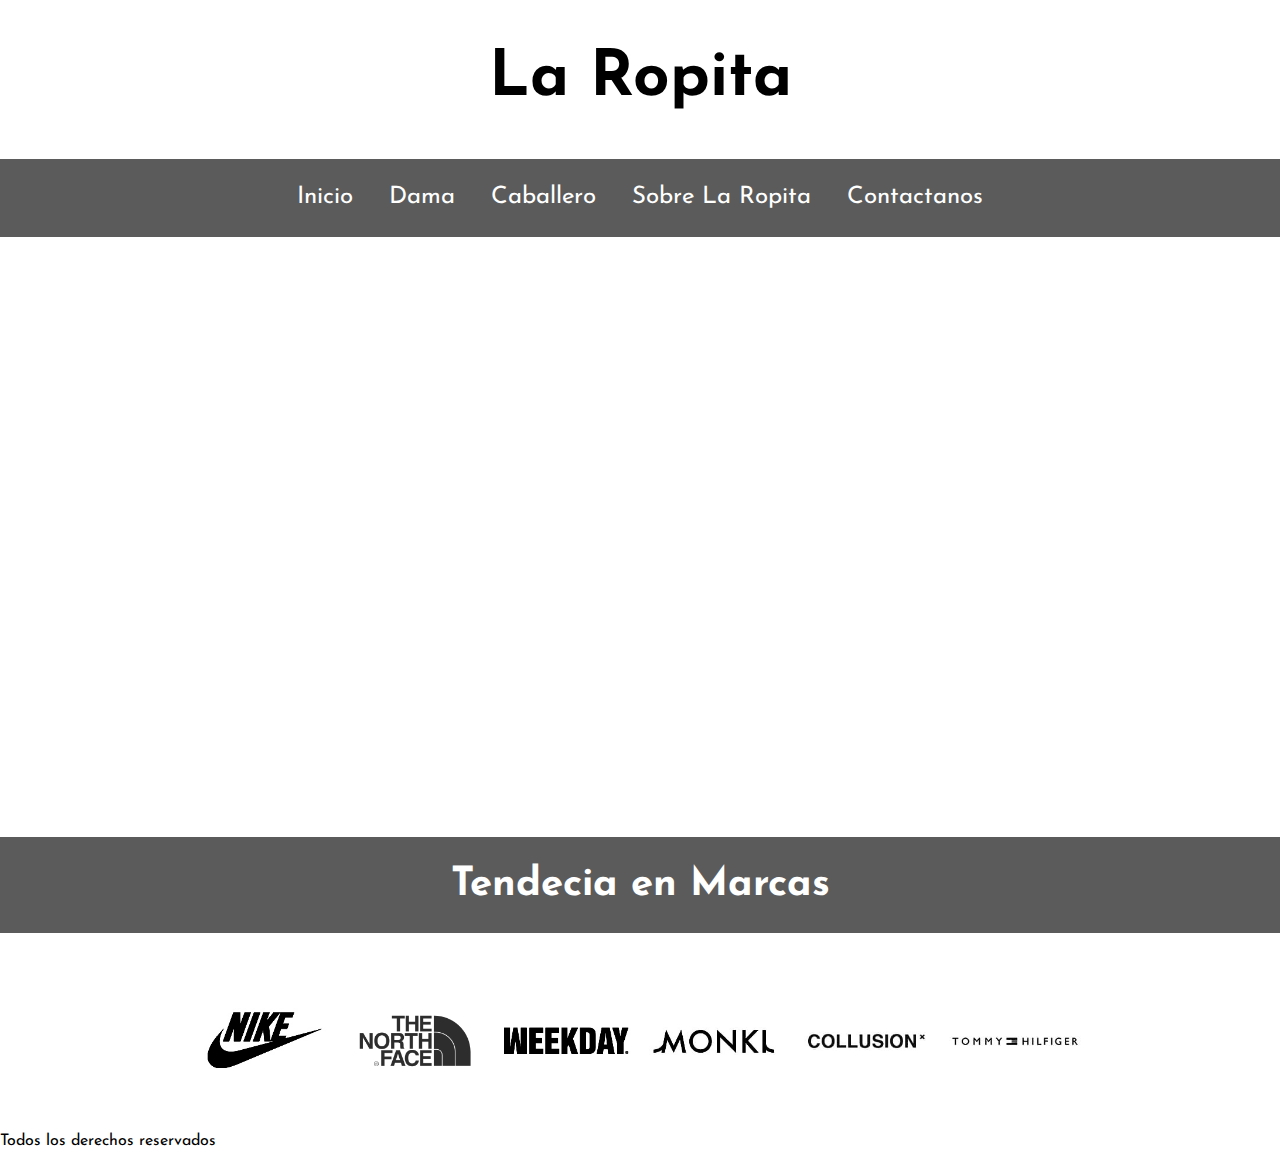
==== index.html @ eb28e56c "Add files via upload" ====
<!DOCTYPE html>
<html lang="es">

<head>
    <meta charset="UTF-8">
    <meta http-equiv="X-UA-Compatible" content="IE=edge">
    <meta name="viewport" content="width=device-width, initial-scale=1.0">
    <link rel="stylesheet" href="style.css">
    <link rel="stylesheet" href="normalize.css">
    <link rel="preconnect" href="https://fonts.googleapis.com">
    <link rel="preconnect" href="https://fonts.gstatic.com" crossorigin>
    <link href="https://fonts.googleapis.com/css2?family=Fruktur&family=Josefin+Sans&display=swap" rel="stylesheet">
    <title>La Ropita | Principal</title>
</head>

<body>
    <div class="div__logo">
        <h1 class="h1__logo">La Ropita</h1>
    </div>
    <header>
        <nav class="main_menu">
            <a class="bt__black" href="index.html">Inicio</a>
            <a class="bt__gray" href="#">Dama</a>
            <a class="bt__black" href="#">Caballero</a>
            <a href="#">Sobre La Ropita</a>
            <a class="bt__black" href="#">Contactanos</a>
        </nav>
    </header>
    <section class="banner">
        <h2 class="banner__h2">Toda la tienda con un 50% de descuento</h2>
    </section>
    <div class="galeria"></div>
    <div class="galeria"></div>
    <div class="galeria"></div>
    <section>
        <h2 class="tendencias">Tendecia en Marcas</h2>
    </section>
    <section class="sec__trending">
        <img src="nike.png" alt="Logo nike" title="nike" />
        <img src="north-face.png" alt="Logo North Face" title="North Face" />
        <img src="weekday.png" alt="Logo weekday" title="Weekday" />
        <img src="Monki.jpg" alt="Logo Monki" title="Monki" />
        <img src="Collusion.jpg" alt="Logo Collusion" title="Collusion" />
        <img src="tommy-hilfiger-hp-logos-256x256.jpg" alt="Logo Tommy" title="Tommy" />
    </section>
    <footer>
        <p>Todos los derechos reservados</p>
    </footer>
</body>

</html>
---- style.css ----
:root {
    --principal_color: #5b5b5b;
    --galeria: #e3e3e3
}

* {
    box-sizing: border-box;
    font-family: 'Fruktur', cursive;
    font-family: 'Josefin Sans', sans-serif;
    font-size: 16px;
}

.main_menu {
    background-color:var(--principal_color);
    display: flex;
    flex-direction:row;
    justify-content: center;
    
}

.div__logo {
    text-align: center;
    font-size: 2rem;
}

a {
    padding: 25px 10px 25px 10px;
    margin-left: 8px;
    margin-right: 8px;
    color: white;
    text-decoration: none;
    font-size: 1.5rem;
}

.main_menu a:hover {
    background-color: black;
    padding: 0.5rem;
    align-items: center;
    padding: 25px 10px 25px 10px;
}

.banner {
    position: relative;
    align-items: center;
    background-repeat: no-repeat;
    background-position: center;
    height: 600px;
    background-image: url(https://images.unsplash.com/photo-1483985988355-763728e1935b?ixlib=rb-1.2.1&ixid=MnwxMjA3fDB8MHxwaG90by1wYWdlfHx8fGVufDB8fHx8&auto=format&fit=crop&w=1470&q=80);
}

.banner__h2 {
    position: absolute;
    margin: 0;
    width: 400px;
    font-size: 3rem;
    border: 5px solid white;
    padding: 20px;
    color: white;
    top: 100px;
    left: 40%;
}


.tendencias {
    text-align: center;
    font-size: 2.5rem;
    margin-top: 0;
    background-color: var(--principal_color);
    padding: 25px 0 25px 0;
    color: white;
}

.sec__trending {
    display: flex;
    flex-direction: row;
    justify-content: center;
    height: 150px;
  }
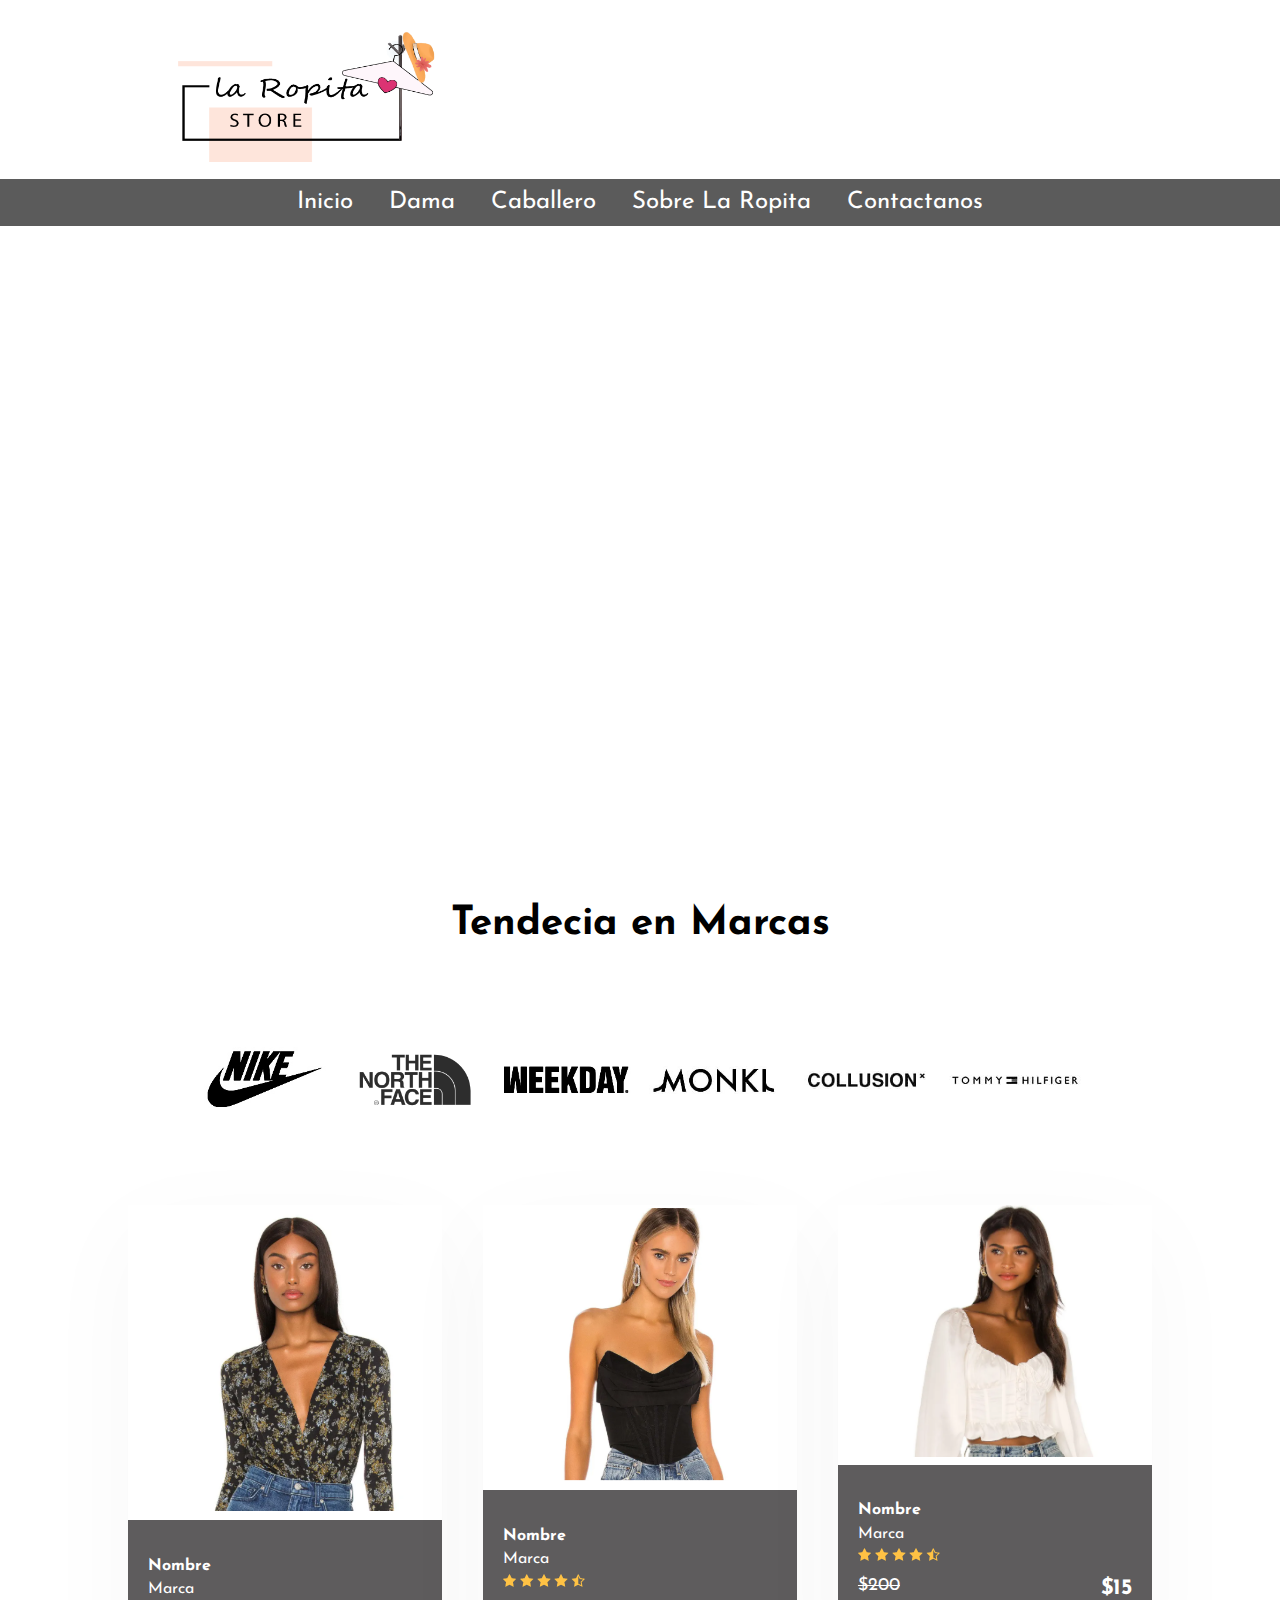
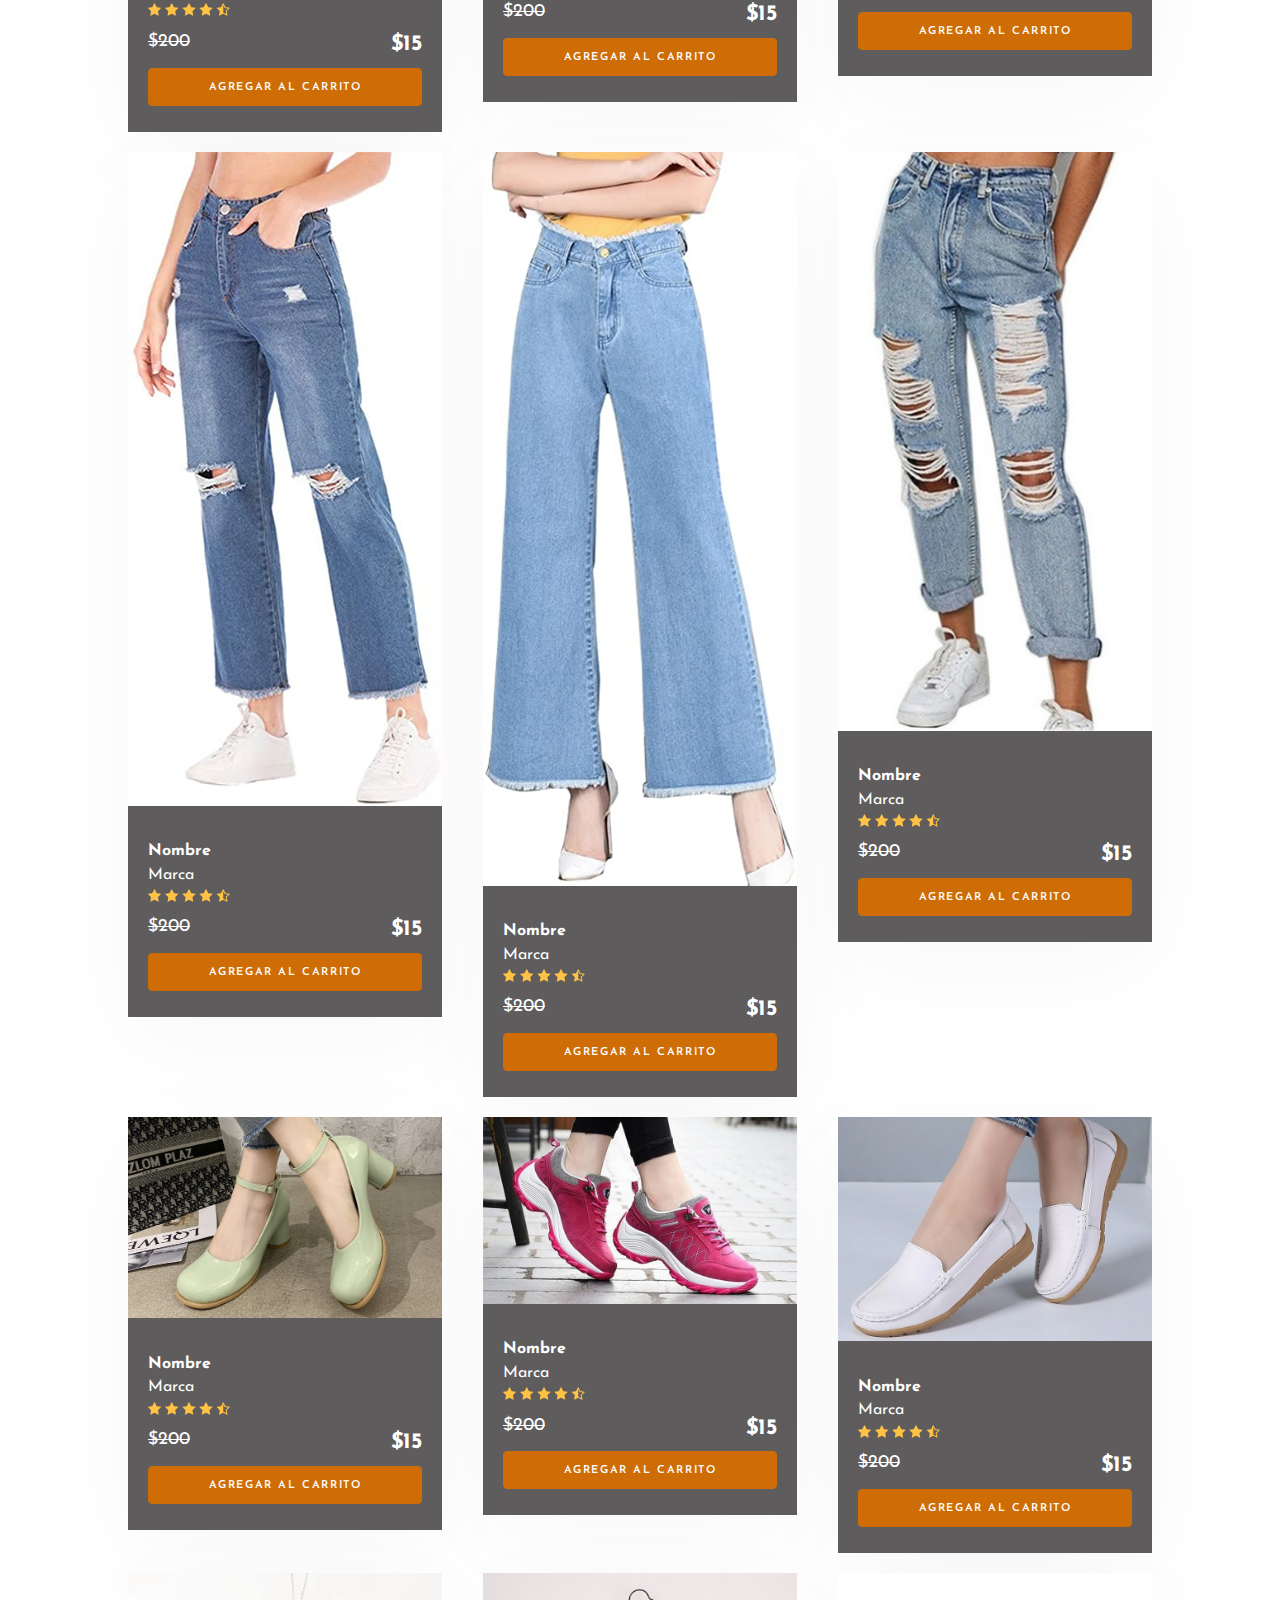
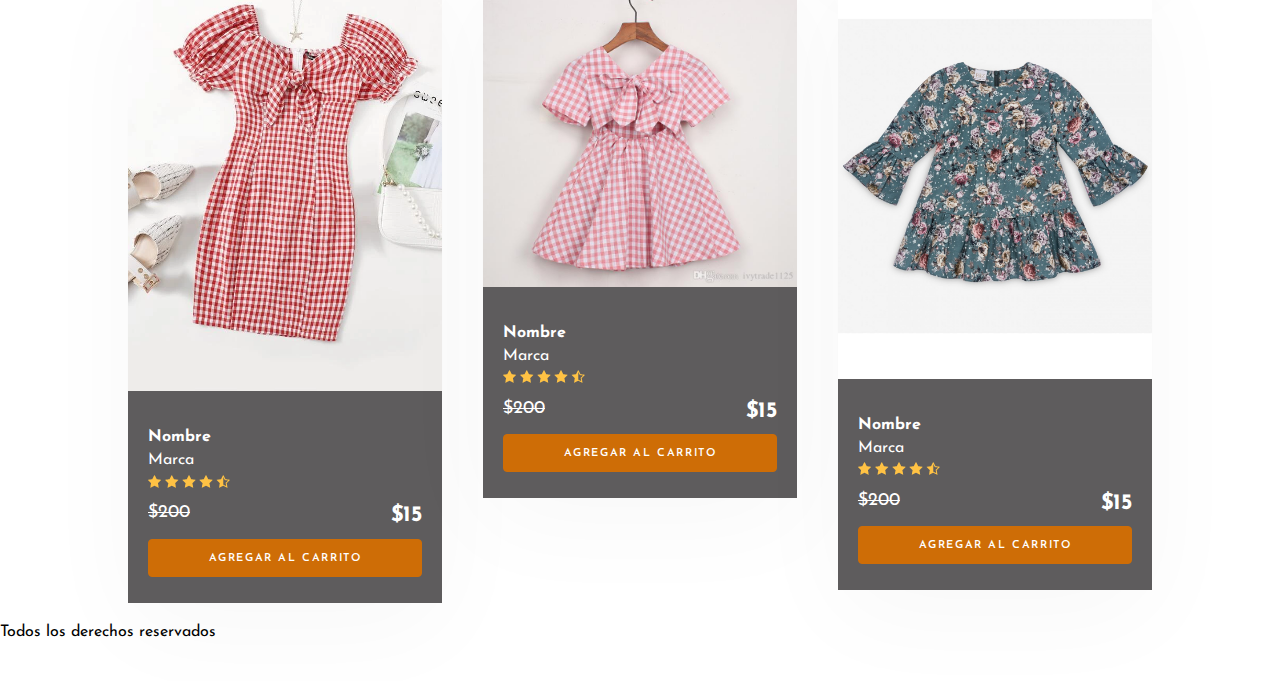
==== commit 05f4250e: "Add files via upload" ====
--- a/index.html
+++ b/index.html
@@ -1,51 +1,264 @@
 <!DOCTYPE html>
 <html lang="es">
-
-<head>
-    <meta charset="UTF-8">
-    <meta http-equiv="X-UA-Compatible" content="IE=edge">
-    <meta name="viewport" content="width=device-width, initial-scale=1.0">
-    <link rel="stylesheet" href="style.css">
-    <link rel="stylesheet" href="normalize.css">
-    <link rel="preconnect" href="https://fonts.googleapis.com">
-    <link rel="preconnect" href="https://fonts.gstatic.com" crossorigin>
-    <link href="https://fonts.googleapis.com/css2?family=Fruktur&family=Josefin+Sans&display=swap" rel="stylesheet">
+  <head>
+    <meta charset="UTF-8" />
+    <meta http-equiv="X-UA-Compatible" content="IE=edge" />
+    <meta name="viewport" content="width=device-width, initial-scale=1.0" />
+    <link rel="stylesheet" href="style.css" />
+    <link rel="stylesheet" href="normalize.css" />
+    <link rel="preconnect" href="https://fonts.googleapis.com" />
+    <link rel="preconnect" href="https://fonts.gstatic.com" crossorigin />
+    <link
+      href="https://fonts.googleapis.com/css2?family=Fruktur&family=Josefin+Sans&display=swap"
+      rel="stylesheet"
+    />
     <title>La Ropita | Principal</title>
-</head>
-
-<body>
-    <div class="div__logo">
-        <h1 class="h1__logo">La Ropita</h1>
-    </div>
-    <header>
+  </head>
+
+  <body>
+        <div class="img"><a href="index.html"><img  src="img/tienda.png" alt=""></a></div>
         <nav class="main_menu">
-            <a class="bt__black" href="index.html">Inicio</a>
-            <a class="bt__gray" href="#">Dama</a>
-            <a class="bt__black" href="#">Caballero</a>
-            <a href="#">Sobre La Ropita</a>
-            <a class="bt__black" href="#">Contactanos</a>
-        </nav>
-    </header>
+          
+          <a class="bt__black" href="index.html">Inicio</a>
+          <a class="bt__gray" href="#">Dama</a>
+          <a class="bt__black" href="#">Caballero</a>
+          <a href="#">Sobre La Ropita</a>
+          <a class="bt__black" href="#">Contactanos</a>
+      </nav>
+      
+</header>
     <section class="banner">
-        <h2 class="banner__h2">Toda la tienda con un 50% de descuento</h2>
+      <h2 class="banner__h2">Toda la tienda con un 50% de descuento</h2>
+      
     </section>
-    <div class="galeria"></div>
-    <div class="galeria"></div>
-    <div class="galeria"></div>
     <section>
-        <h2 class="tendencias">Tendecia en Marcas</h2>
+      <h2 class="tendencias">Tendecia en Marcas</h2>
     </section>
     <section class="sec__trending">
-        <img src="nike.png" alt="Logo nike" title="nike" />
-        <img src="north-face.png" alt="Logo North Face" title="North Face" />
-        <img src="weekday.png" alt="Logo weekday" title="Weekday" />
-        <img src="Monki.jpg" alt="Logo Monki" title="Monki" />
-        <img src="Collusion.jpg" alt="Logo Collusion" title="Collusion" />
-        <img src="tommy-hilfiger-hp-logos-256x256.jpg" alt="Logo Tommy" title="Tommy" />
+      <img src="nike.png" alt="Logo nike" title="nike" />
+      <img src="north-face.png" alt="Logo North Face" title="North Face" />
+      <img src="weekday.png" alt="Logo weekday" title="Weekday" />
+      <img src="Monki.jpg" alt="Logo Monki" title="Monki" />
+      <img src="Collusion.jpg" alt="Logo Collusion" title="Collusion" />
+      <img
+        src="tommy-hilfiger-hp-logos-256x256.jpg"
+        alt="Logo Tommy"
+        title="Tommy"
+      />
     </section>
+    <div id="lista-cafe" class="container">
+      <div class="row">
+        <div class="four columns">
+          <div class="card">
+            <img src="img/img1.png" class="u-full-width" />
+            <div class="info-card">
+              <h4>Nombre</h4>
+              <p>Marca</p>
+              <img src="img/estrellas.png" />
+              <p class="precio">$200 <span class="u-pull-right">$15</span></p>
+              <a
+                href="#"
+                class="u-full-width button-primary button input agregar-carrito"
+                >Agregar Al Carrito</a
+              >
+            </div>
+          </div>
+        </div>
+        <div class="four columns">
+          <div class="card">
+            <img src="img/img2.png" class="u-full-width" />
+            <div class="info-card">
+              <h4>Nombre</h4>
+              <p>Marca</p>
+              <img src="img/estrellas.png" />
+              <p class="precio">$200 <span class="u-pull-right">$15</span></p>
+              <a
+                href="#"
+                class="u-full-width button-primary button input agregar-carrito"
+                >Agregar Al Carrito</a
+              >
+            </div>
+          </div>
+        </div>
+        <div class="four columns">
+          <div class="card">
+            <img src="img/img3.png" class="u-full-width" />
+            <div class="info-card">
+              <h4>Nombre</h4>
+              <p>Marca</p>
+              <img src="img/estrellas.png" />
+              <p class="precio">$200 <span class="u-pull-right">$15</span></p>
+              <a
+                href="#"
+                class="u-full-width button-primary button input agregar-carrito"
+                >Agregar Al Carrito</a
+              >
+            </div>
+          </div>
+        </div>
+      </div>
+      <!--.row-->
+
+      <div class="row">
+        <div class="four columns">
+          <div class="card">
+            <img src="img/img4.jpg" class="u-full-width" />
+            <div class="info-card">
+              <h4>Nombre</h4>
+              <p>Marca</p>
+              <img src="img/estrellas.png" />
+              <p class="precio">$200 <span class="u-pull-right">$15</span></p>
+              <a
+                href="#"
+                class="u-full-width button-primary button input agregar-carrito"
+                >Agregar Al Carrito</a
+              >
+            </div>
+          </div>
+        </div>
+        <div class="four columns">
+          <div class="card">
+            <img src="img/img5.jpg" class="u-full-width" />
+            <div class="info-card">
+              <h4>Nombre</h4>
+              <p>Marca</p>
+              <img src="img/estrellas.png" />
+              <p class="precio">$200 <span class="u-pull-right">$15</span></p>
+              <a
+                href="#"
+                class="u-full-width button-primary button input agregar-carrito"
+                >Agregar Al Carrito</a
+              >
+            </div>
+          </div>
+        </div>
+        <div class="four columns">
+          <div class="card">
+            <img src="img/img6.jpg" class="u-full-width" />
+            <div class="info-card">
+              <h4>Nombre</h4>
+              <p>Marca</p>
+              <img src="img/estrellas.png" />
+              <p class="precio">$200 <span class="u-pull-right">$15</span></p>
+              <a
+                href="#"
+                class="u-full-width button-primary button input agregar-carrito"
+                >Agregar Al Carrito</a
+              >
+            </div>
+          </div>
+        </div>
+      </div>
+      <!--.row-->
+
+      <div class="row">
+        <div class="four columns">
+          <div class="card">
+            <img src="img/img7.jpg" class="u-full-width" />
+            <div class="info-card">
+              <h4>Nombre</h4>
+              <p>Marca</p>
+              <img src="img/estrellas.png" />
+              <p class="precio">$200 <span class="u-pull-right">$15</span></p>
+              <a
+                href="#"
+                class="u-full-width button-primary button input agregar-carrito"
+                >Agregar Al Carrito</a
+              >
+            </div>
+          </div>
+        </div>
+        <div class="four columns">
+          <div class="card">
+            <img src="img/img8.jpg" class="u-full-width" />
+            <div class="info-card">
+              <h4>Nombre</h4>
+              <p>Marca</p>
+              <img src="img/estrellas.png" />
+              <p class="precio">$200 <span class="u-pull-right">$15</span></p>
+              <a
+                href="#"
+                class="u-full-width button-primary button input agregar-carrito"
+                >Agregar Al Carrito</a
+              >
+            </div>
+          </div>
+        </div>
+        <div class="four columns">
+          <div class="card">
+            <img src="img/img9.jpg" class="u-full-width" />
+            <div class="info-card">
+              <h4>Nombre</h4>
+              <p>Marca</p>
+              <img src="img/estrellas.png" />
+              <p class="precio">$200 <span class="u-pull-right">$15</span></p>
+              <a
+                href="#"
+                class="u-full-width button-primary button input agregar-carrito"
+                >Agregar Al Carrito</a
+              >
+            </div>
+          </div>
+        </div>
+      </div>
+      <!--.row-->
+
+      <div class="row">
+        <div class="four columns">
+          <div class="card">
+            <img src="img/img10.png" class="u-full-width" />
+            <div class="info-card">
+              <h4>Nombre</h4>
+              <p>Marca</p>
+              <img src="img/estrellas.png" />
+              <p class="precio">$200 <span class="u-pull-right">$15</span></p>
+              <a
+                href="#"
+                class="u-full-width button-primary button input agregar-carrito"
+                >Agregar Al Carrito</a
+              >
+            </div>
+          </div>
+        </div>
+        <div class="four columns">
+          <div class="card">
+            <img src="img/img11.jpg" class="u-full-width" />
+            <div class="info-card">
+              <h4>Nombre</h4>
+              <p>Marca</p>
+              <img src="img/estrellas.png" />
+              <p class="precio">$200 <span class="u-pull-right">$15</span></p>
+              <a
+                href="#"
+                class="u-full-width button-primary button input agregar-carrito"
+                >Agregar Al Carrito</a
+              >
+            </div>
+          </div>
+        </div>
+        <div class="four columns">
+          <div class="card">
+            <img src="img/img12.jpg" class="u-full-width" />
+            <div class="info-card">
+              <h4>Nombre</h4>
+              <p>Marca</p>
+              <img src="img/estrellas.png" />
+              <p class="precio">$200 <span class="u-pull-right">$15</span></p>
+              <a
+                href="#"
+                class="u-full-width button-primary button input agregar-carrito"
+                >Agregar Al Carrito</a
+              >
+            </div>
+          </div>
+        </div>
+      </div>
+      <!--.row-->
+    </div>
     <footer>
-        <p>Todos los derechos reservados</p>
+      <p>Todos los derechos reservados</p>
     </footer>
-</body>
-
-</html>+
+   
+  </body>
+</html>
--- a/style.css
+++ b/style.css
@@ -1,83 +1,533 @@
 :root {
-    --principal_color: #5b5b5b;
-    --galeria: #e3e3e3
+  --principal_color: #5b5b5b;
 }
 
 * {
-    box-sizing: border-box;
-    font-family: 'Fruktur', cursive;
-    font-family: 'Josefin Sans', sans-serif;
-    font-size: 16px;
+  box-sizing: border-box;
+  font-family: "Fruktur", cursive;
+  font-family: "Josefin Sans", sans-serif;
+  font-size: 16px;
+}
+
+.img {
+  padding-top: 20px;
+  margin-left: 150px;
+}
+.img img {
+  height: 150px;
+  width: 280px;
 }
 
 .main_menu {
-    background-color:var(--principal_color);
-    display: flex;
-    flex-direction:row;
-    justify-content: center;
-    
+  background-color: var(--principal_color);
+  display: flex;
+  flex-direction: row;
+  justify-content: center;
+  width: auto;
 }
 
 .div__logo {
-    text-align: center;
-    font-size: 2rem;
+  text-align: center;
+  font-size: 2rem;
 }
 
 a {
-    padding: 25px 10px 25px 10px;
-    margin-left: 8px;
-    margin-right: 8px;
-    color: white;
-    text-decoration: none;
-    font-size: 1.5rem;
+  padding: 10px 10px 10px 10px;
+  margin-left: 8px;
+  margin-right: 8px;
+  color: white;
+  text-decoration: none;
+  font-size: 1.5rem;
 }
 
 .main_menu a:hover {
-    background-color: black;
-    padding: 0.5rem;
-    align-items: center;
-    padding: 25px 10px 25px 10px;
+  background-color: black;
+  align-items: center;
+  padding: 10px 10px 10px 10px;
 }
 
 .banner {
-    position: relative;
-    align-items: center;
-    background-repeat: no-repeat;
-    background-position: center;
-    height: 600px;
-    background-image: url(https://images.unsplash.com/photo-1483985988355-763728e1935b?ixlib=rb-1.2.1&ixid=MnwxMjA3fDB8MHxwaG90by1wYWdlfHx8fGVufDB8fHx8&auto=format&fit=crop&w=1470&q=80);
+  position: relative;
+  align-items: center;
+  background-repeat: no-repeat;
+  background-position: center;
+  height: 600px;
+  background-image: url(https://images.unsplash.com/photo-1483985988355-763728e1935b?ixlib=rb-1.2.1&ixid=MnwxMjA3fDB8MHxwaG90by1wYWdlfHx8fGVufDB8fHx8&auto=format&fit=crop&w=1470&q=80);
 }
 
 .banner__h2 {
-    position: absolute;
-    margin: 0;
-    width: 400px;
-    font-size: 3rem;
-    border: 5px solid white;
-    padding: 20px;
-    color: white;
-    top: 100px;
-    left: 40%;
-}
-
+  position: absolute;
+  margin: 0;
+  width: 400px;
+  font-size: 3rem;
+  border: 5px solid white;
+  padding: 20px;
+  color: white;
+  top: 100px;
+  left: 40%;
+}
 
 .tendencias {
-    text-align: center;
-    font-size: 2.5rem;
-    margin-top: 0;
-    background-color: var(--principal_color);
-    padding: 25px 0 25px 0;
-    color: white;
+  text-align: center;
+  font-size: 2.5rem;
+  margin-top: 50px;
+  padding: 25px 0 25px 0;
+  color: black;
 }
 
 .sec__trending {
-    display: flex;
-    flex-direction: row;
-    justify-content: center;
-    height: 150px;
-  }
-
-
-
-
-
+  display: flex;
+  flex-direction: row;
+  justify-content: center;
+  height: 150px;
+  margin-bottom: 50px;
+}
+h4 {
+  font-size: 16px;
+  font-weight: 700;
+}
+header {
+  padding: 20px 0 0 0;
+  text-align: center;
+  background-color: var(--principal_color);
+}
+
+@media (min-width: 750px) {
+  header {
+    text-align: left;
+  }
+}
+
+ul {
+  list-style: none;
+}
+
+#encabezado {
+  margin: 30px 0;
+}
+.submenu {
+  position: relative;
+}
+.submenu #carrito {
+  display: none;
+}
+.submenu:hover #carrito {
+  display: block;
+  position: absolute;
+  right: 0;
+  color: white;
+  top: 100%;
+  z-index: 1;
+  background-color: #2a2420;
+  padding: 20px;
+  min-height: 400px;
+  min-width: 300px;
+}
+.vacio {
+  padding: 10px;
+  background-color: crimson;
+  text-align: center;
+  border-radius: 10px;
+  color: white;
+}
+#lista-cafe .row {
+  margin-bottom: 20px;
+}
+.agregar-carrito {
+  margin: 10px 0;
+}
+.card {
+  text-align: center;
+  box-shadow: 0 25px 98px 0 rgb(0 0 0 / 3%);
+  background: #5e5c5d;
+}
+@media (min-width: 550px) {
+  .card {
+    text-align: left;
+  }
+}
+.info-card {
+  padding: 10px 20px;
+  color: white;
+}
+
+.info-card p,
+.card h4 {
+  margin-bottom: 5px;
+}
+
+.info-card .precio {
+  text-decoration: line-through;
+  font-size: 18px;
+  margin-top: 10px;
+}
+
+.info-card .precio span {
+  font-weight: 700;
+  font-size: 22px;
+}
+
+/* Table of contents
+––––––––––––––––––––––––––––––––––––––––––––––––––
+- Grid
+- Base Styles
+- Typography
+- Links
+- Buttons
+- Forms
+- Lists
+- Code
+- Tables
+- Spacing
+- Utilities
+- Clearing
+- Media Queries
+*/
+
+/* Grid
+–––––––––––––––––––––––––––––––––––––––––––––––––– */
+.container {
+  margin: 0;
+  width: 100%;
+  margin: 0 auto;
+  
+}
+.column,
+.columns {
+  width: 100%;
+  float: left;
+  box-sizing: border-box;
+}
+
+/* For devices larger than 400px */
+@media (min-width: 400px) {
+  .container {
+    width: 85%;
+    padding: 0;
+  }
+}
+p {
+  margin-top: 0;
+}
+/* For devices larger than 550px */
+@media (min-width: 550px) {
+  .container {
+    width:80%;
+  }
+  .column,
+  .columns {
+    margin-left: 4%;
+  }
+  .column:first-child,
+  .columns:first-child {
+    margin-left: 0;
+  }
+
+  .one.column,
+  .one.columns {
+    width: 4.66666666667%;
+  }
+  .two.columns {
+    width: 13.3333333333%;
+  }
+  .three.columns {
+    width: 22%;
+  }
+  .four.columns {
+    width: 30.6666666667%;
+  }
+  .five.columns {
+    width: 39.3333333333%;
+  }
+  .six.columns {
+    width: 48%;
+  }
+  .seven.columns {
+    width: 56.6666666667%;
+  }
+  .eight.columns {
+    width: 65.3333333333%;
+  }
+  .nine.columns {
+    width: 74%;
+  }
+  .ten.columns {
+    width: 82.6666666667%;
+  }
+  .eleven.columns {
+    width: 91.3333333333%;
+  }
+  .twelve.columns {
+    width: 100%;
+    margin-left: 0;
+  }
+
+  .one-third.column {
+    width: 30.6666666667%;
+  }
+  .two-thirds.column {
+    width: 65.3333333333%;
+  }
+
+  .one-half.column {
+    width: 48%;
+  }
+
+  /* Offsets */
+  .offset-by-one.column,
+  .offset-by-one.columns {
+    margin-left: 8.66666666667%;
+  }
+  .offset-by-two.column,
+  .offset-by-two.columns {
+    margin-left: 17.3333333333%;
+  }
+  .offset-by-three.column,
+  .offset-by-three.columns {
+    margin-left: 26%;
+  }
+  .offset-by-four.column,
+  .offset-by-four.columns {
+    margin-left: 34.6666666667%;
+  }
+  .offset-by-five.column,
+  .offset-by-five.columns {
+    margin-left: 43.3333333333%;
+  }
+  .offset-by-six.column,
+  .offset-by-six.columns {
+    margin-left: 52%;
+  }
+  .offset-by-seven.column,
+  .offset-by-seven.columns {
+    margin-left: 60.6666666667%;
+  }
+  .offset-by-eight.column,
+  .offset-by-eight.columns {
+    margin-left: 69.3333333333%;
+  }
+  .offset-by-nine.column,
+  .offset-by-nine.columns {
+    margin-left: 78%;
+  }
+  .offset-by-ten.column,
+  .offset-by-ten.columns {
+    margin-left: 86.6666666667%;
+  }
+  .offset-by-eleven.column,
+  .offset-by-eleven.columns {
+    margin-left: 95.3333333333%;
+  }
+
+  .offset-by-one-third.column,
+  .offset-by-one-third.columns {
+    margin-left: 34.6666666667%;
+  }
+  .offset-by-two-thirds.column,
+  .offset-by-two-thirds.columns {
+    margin-left: 69.3333333333%;
+  }
+
+  .offset-by-one-half.column,
+  .offset-by-one-half.columns {
+    margin-left: 52%;
+  }
+}
+
+/* Buttons
+–––––––––––––––––––––––––––––––––––––––––––––––––– */
+.button,
+button,
+input[type="submit"],
+input[type="reset"],
+input[type="button"] {
+  display: inline-block;
+  height: 38px;
+  padding: 0 30px;
+  color: rgb(255, 255, 255);
+  text-align: center;
+  font-size: 11px;
+  font-weight: 600;
+  line-height: 38px;
+  letter-spacing: 0.1rem;
+  text-transform: uppercase;
+  text-decoration: none;
+  white-space: nowrap;
+  background-color: transparent;
+  border-radius: 4px;
+  border: 1px solid #bbb;
+  cursor: pointer;
+  box-sizing: border-box;
+}
+.button:hover,
+button:hover,
+input[type="submit"]:hover,
+input[type="reset"]:hover,
+input[type="button"]:hover,
+.button:focus,
+button:focus,
+input[type="submit"]:focus,
+input[type="reset"]:focus,
+input[type="button"]:focus {
+  color: #ce6d06;
+  border-color: #888;
+  outline: 0;
+}
+.button.button-primary,
+button.button-primary,
+input[type="submit"].button-primary,
+input[type="reset"].button-primary,
+input[type="button"].button-primary {
+  color: #fff;
+  background-color: #ce6d06;
+  border-color: #ce6d06;
+}
+.button.button-primary:hover,
+button.button-primary:hover,
+input[type="submit"].button-primary:hover,
+input[type="reset"].button-primary:hover,
+input[type="button"].button-primary:hover,
+.button.button-primary:focus,
+button.button-primary:focus,
+input[type="submit"].button-primary:focus,
+input[type="reset"].button-primary:focus,
+input[type="button"].button-primary:focus {
+  color: #fff;
+  background-color: #a95905;
+  border-color: #a95905;
+}
+/* Lists
+–––––––––––––––––––––––––––––––––––––––––––––––––– */
+ul {
+  list-style: circle inside;
+}
+ol {
+  list-style: decimal inside;
+}
+ol,
+ul {
+  padding-left: 0;
+  margin-top: 0;
+}
+ul ul,
+ul ol,
+ol ol,
+ol ul {
+  margin: 1.5rem 0 1.5rem 3rem;
+  font-size: 90%;
+}
+li {
+  margin-bottom: 1rem;
+}
+/* Code
+–––––––––––––––––––––––––––––––––––––––––––––––––– */
+code {
+  padding: 0.2rem 0.5rem;
+  margin: 0 0.2rem;
+  font-size: 90%;
+  white-space: nowrap;
+  background: #f1f1f1;
+  border: 1px solid #e1e1e1;
+  border-radius: 4px;
+}
+pre > code {
+  display: block;
+  padding: 1rem 1.5rem;
+  white-space: pre;
+}
+/* Tables
+–––––––––––––––––––––––––––––––––––––––––––––––––– */
+th,
+td {
+  padding: 12px 15px;
+  text-align: left;
+  border-bottom: 1px solid #e1e1e1;
+}
+th:first-child,
+td:first-child {
+  padding-left: 0;
+}
+th:last-child,
+td:last-child {
+  padding-right: 0;
+}
+
+/* Spacing
+–––––––––––––––––––––––––––––––––––––––––––––––––– */
+button,
+.button {
+  margin-bottom: 1rem;
+}
+input,
+textarea,
+select,
+fieldset {
+  margin-bottom: 1.5rem;
+}
+pre,
+blockquote,
+dl,
+figure,
+table,
+p,
+ul,
+ol,
+form {
+  margin-bottom: 2.5rem;
+}
+
+/* Utilities
+–––––––––––––––––––––––––––––––––––––––––––––––––– */
+.u-full-width {
+  width: 100%;
+  box-sizing: border-box;
+}
+.u-max-full-width {
+  max-width: 100%;
+  box-sizing: border-box;
+}
+.u-pull-right {
+  float: right;
+}
+.u-pull-left {
+  float: left;
+}
+/* Misc
+–––––––––––––––––––––––––––––––––––––––––––––––––– */
+hr {
+  margin-top: 3rem;
+  margin-bottom: 3.5rem;
+  border-width: 0;
+  border-top: 1px solid #e1e1e1;
+}
+
+/* Clearing
+–––––––––––––––––––––––––––––––––––––––––––––––––– */
+
+/* Self Clearing Goodness */
+.container:after,
+.row:after,
+.u-cf {
+  content: "";
+  display: table;
+  clear: both;
+}
+/* Larger than mobile */
+@media (min-width: 400px) {
+}
+
+/* Larger than phablet (also point when grid becomes active) */
+@media (min-width: 550px) {
+}
+
+/* Larger than tablet */
+@media (min-width: 750px) {
+}
+
+/* Larger than desktop */
+@media (min-width: 1000px) {
+}
+
+/* Larger than Desktop HD */
+@media (min-width: 1200px) {
+}
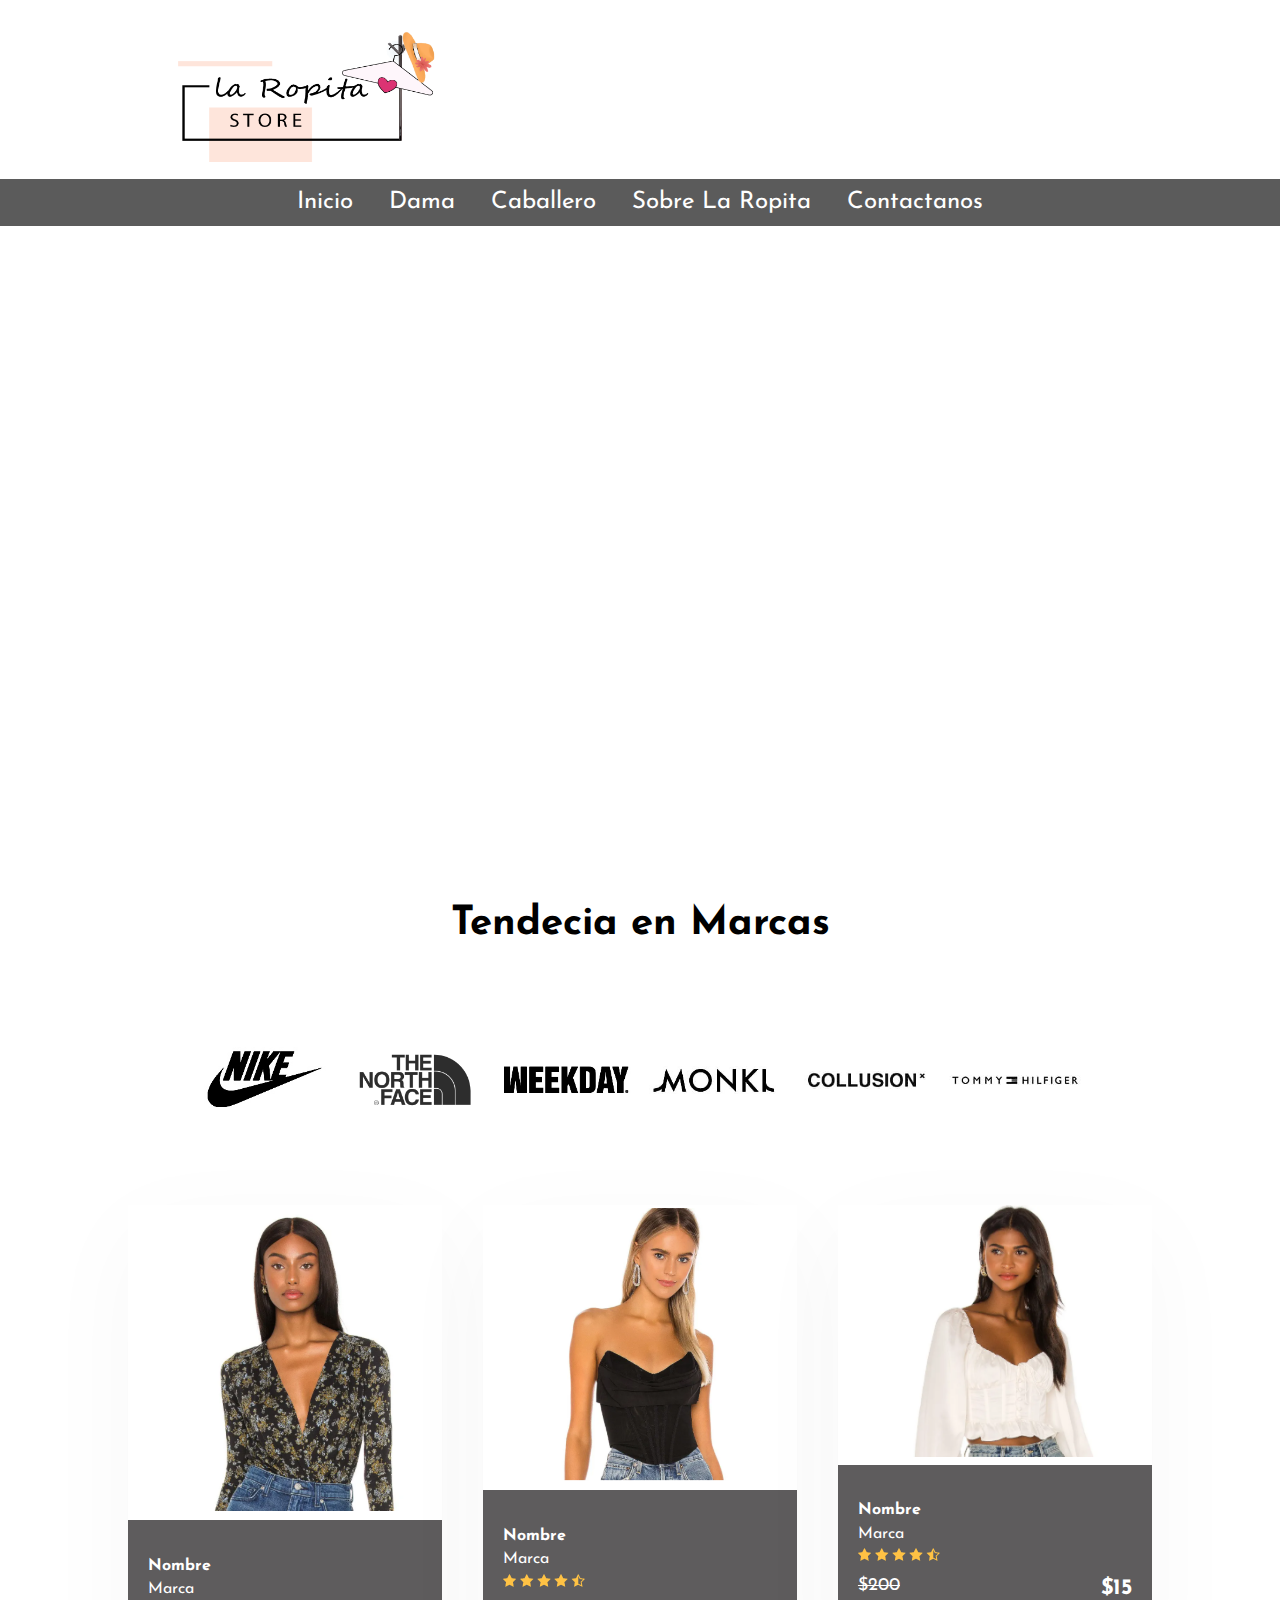
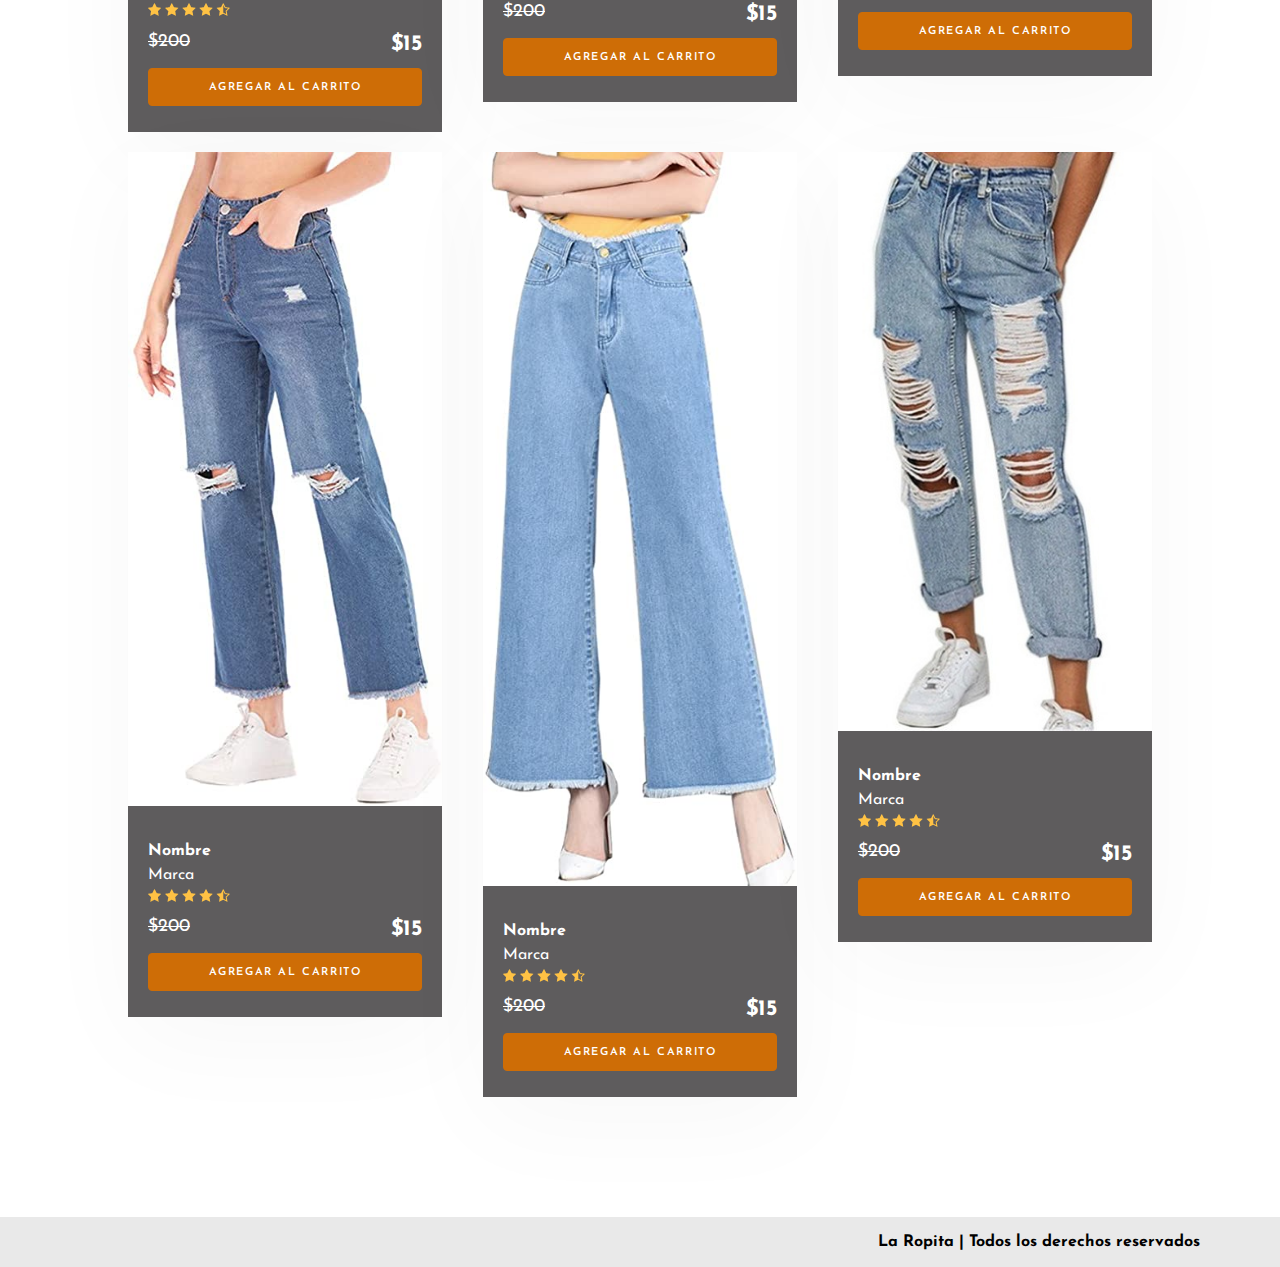
==== commit 3ef82112: "Add files via upload" ====
--- a/index.html
+++ b/index.html
@@ -23,7 +23,7 @@
           <a class="bt__gray" href="#">Dama</a>
           <a class="bt__black" href="#">Caballero</a>
           <a href="#">Sobre La Ropita</a>
-          <a class="bt__black" href="#">Contactanos</a>
+          <a class="bt__black" href="Cont.html">Contactanos</a>
       </nav>
       
 </header>
@@ -149,114 +149,9 @@
           </div>
         </div>
       </div>
-      <!--.row-->
-
-      <div class="row">
-        <div class="four columns">
-          <div class="card">
-            <img src="img/img7.jpg" class="u-full-width" />
-            <div class="info-card">
-              <h4>Nombre</h4>
-              <p>Marca</p>
-              <img src="img/estrellas.png" />
-              <p class="precio">$200 <span class="u-pull-right">$15</span></p>
-              <a
-                href="#"
-                class="u-full-width button-primary button input agregar-carrito"
-                >Agregar Al Carrito</a
-              >
-            </div>
-          </div>
-        </div>
-        <div class="four columns">
-          <div class="card">
-            <img src="img/img8.jpg" class="u-full-width" />
-            <div class="info-card">
-              <h4>Nombre</h4>
-              <p>Marca</p>
-              <img src="img/estrellas.png" />
-              <p class="precio">$200 <span class="u-pull-right">$15</span></p>
-              <a
-                href="#"
-                class="u-full-width button-primary button input agregar-carrito"
-                >Agregar Al Carrito</a
-              >
-            </div>
-          </div>
-        </div>
-        <div class="four columns">
-          <div class="card">
-            <img src="img/img9.jpg" class="u-full-width" />
-            <div class="info-card">
-              <h4>Nombre</h4>
-              <p>Marca</p>
-              <img src="img/estrellas.png" />
-              <p class="precio">$200 <span class="u-pull-right">$15</span></p>
-              <a
-                href="#"
-                class="u-full-width button-primary button input agregar-carrito"
-                >Agregar Al Carrito</a
-              >
-            </div>
-          </div>
-        </div>
-      </div>
-      <!--.row-->
-
-      <div class="row">
-        <div class="four columns">
-          <div class="card">
-            <img src="img/img10.png" class="u-full-width" />
-            <div class="info-card">
-              <h4>Nombre</h4>
-              <p>Marca</p>
-              <img src="img/estrellas.png" />
-              <p class="precio">$200 <span class="u-pull-right">$15</span></p>
-              <a
-                href="#"
-                class="u-full-width button-primary button input agregar-carrito"
-                >Agregar Al Carrito</a
-              >
-            </div>
-          </div>
-        </div>
-        <div class="four columns">
-          <div class="card">
-            <img src="img/img11.jpg" class="u-full-width" />
-            <div class="info-card">
-              <h4>Nombre</h4>
-              <p>Marca</p>
-              <img src="img/estrellas.png" />
-              <p class="precio">$200 <span class="u-pull-right">$15</span></p>
-              <a
-                href="#"
-                class="u-full-width button-primary button input agregar-carrito"
-                >Agregar Al Carrito</a
-              >
-            </div>
-          </div>
-        </div>
-        <div class="four columns">
-          <div class="card">
-            <img src="img/img12.jpg" class="u-full-width" />
-            <div class="info-card">
-              <h4>Nombre</h4>
-              <p>Marca</p>
-              <img src="img/estrellas.png" />
-              <p class="precio">$200 <span class="u-pull-right">$15</span></p>
-              <a
-                href="#"
-                class="u-full-width button-primary button input agregar-carrito"
-                >Agregar Al Carrito</a
-              >
-            </div>
-          </div>
-        </div>
-      </div>
-      <!--.row-->
-    </div>
+    </div> <!--Fin del div de las tarjetas -->
     <footer>
-      <p>Todos los derechos reservados</p>
+      <p >La Ropita | Todos los derechos reservados</p>
     </footer>
 
    
--- a/style.css
+++ b/style.css
@@ -7,6 +7,20 @@
   font-family: "Fruktur", cursive;
   font-family: "Josefin Sans", sans-serif;
   font-size: 16px;
+}
+
+footer {
+  height: 50px;
+  margin: 100px 0 0 0;
+  padding-top: 1rem;
+  background-color: #e9e9e9;
+ 
+}
+footer>p{
+  display: flex;
+  justify-content: flex-end;
+  margin-right: 80px;
+  font-weight: bold;
 }
 
 .img {
@@ -531,3 +545,6 @@
 /* Larger than Desktop HD */
 @media (min-width: 1200px) {
 }
+
+
+
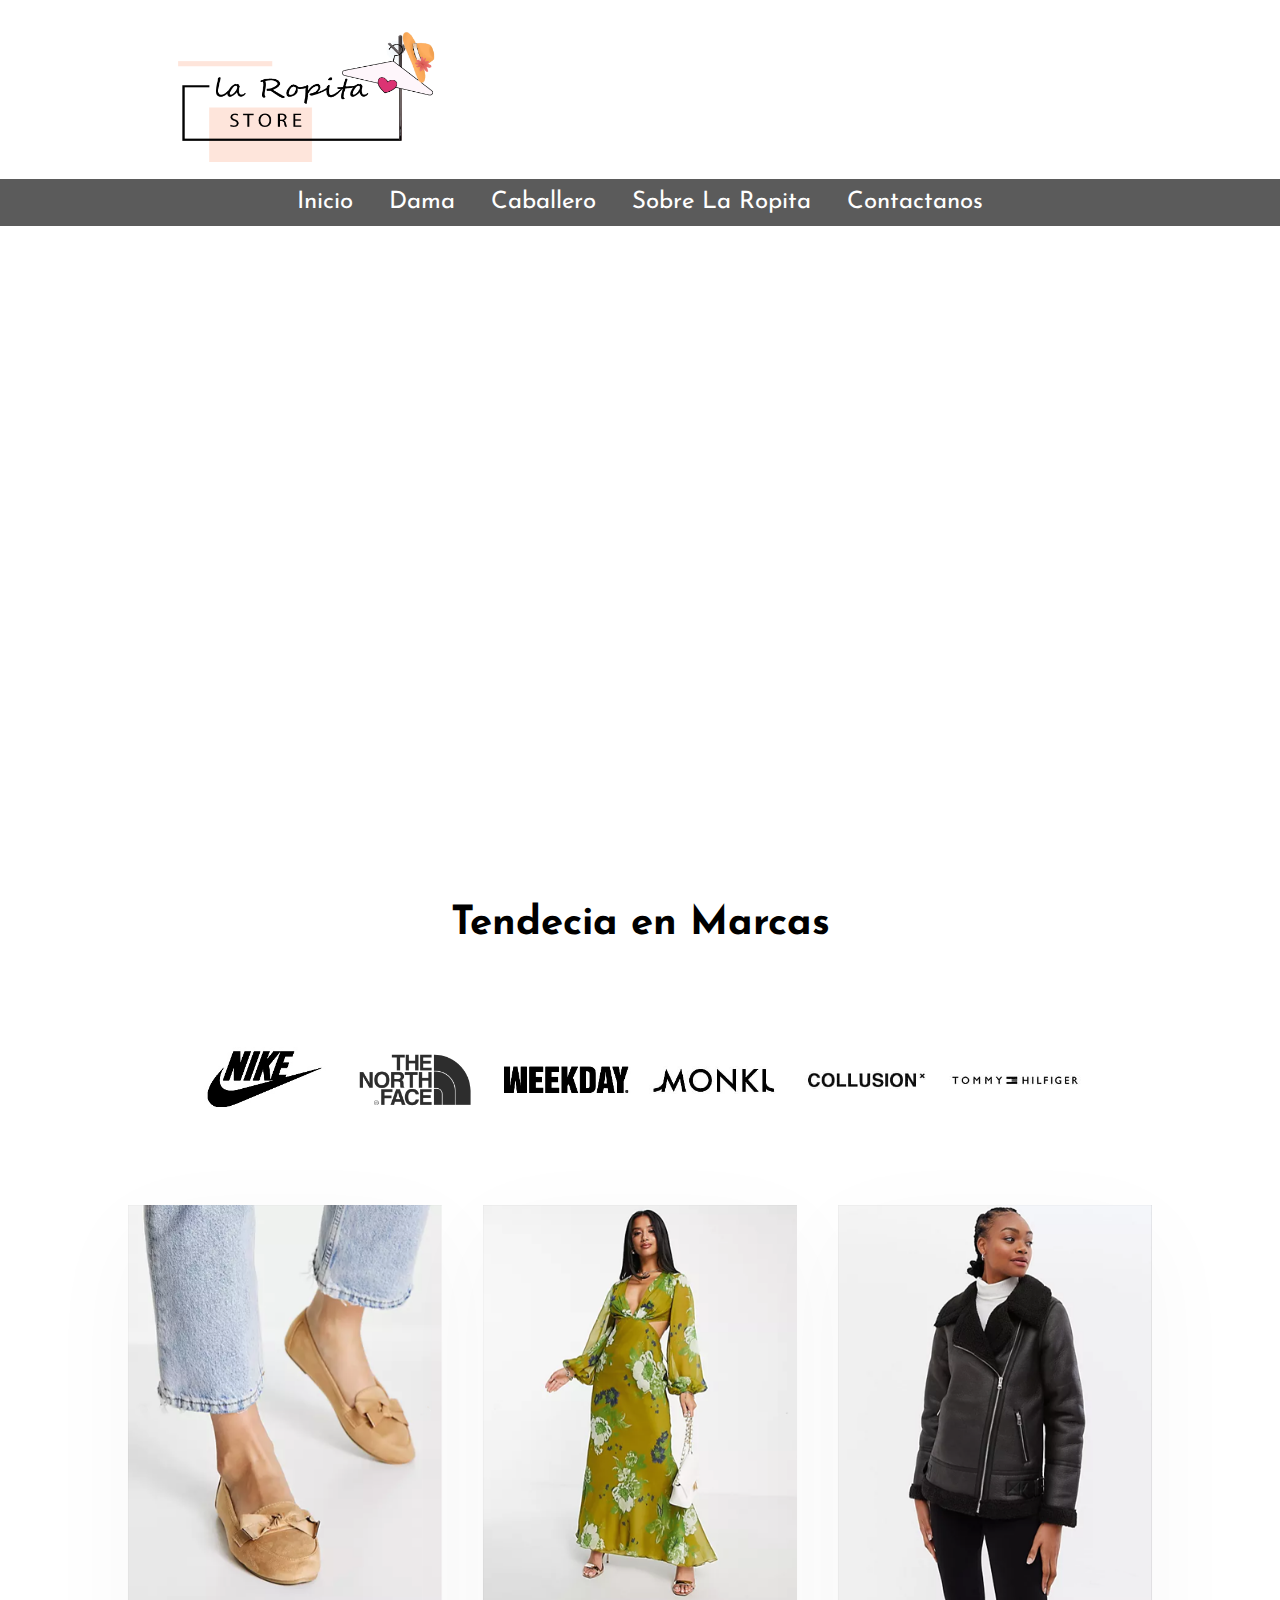
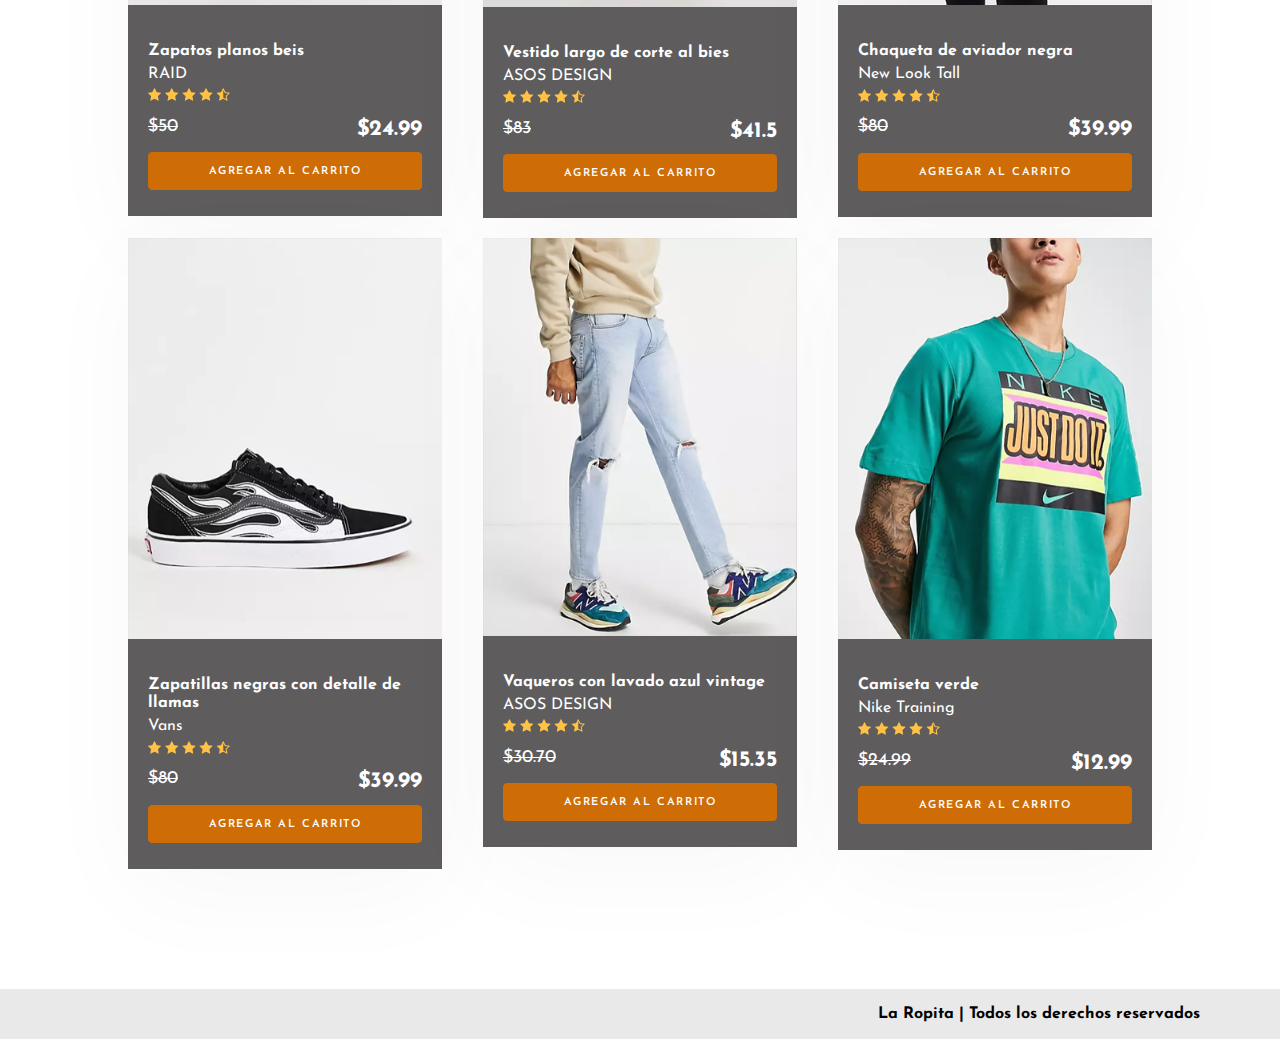
==== commit 138a215d: "Add files via upload" ====
--- a/index.html
+++ b/index.html
@@ -20,7 +20,7 @@
         <nav class="main_menu">
           
           <a class="bt__black" href="index.html">Inicio</a>
-          <a class="bt__gray" href="#">Dama</a>
+          <a class="bt__gray" href="damas.html">Dama</a>
           <a class="bt__black" href="#">Caballero</a>
           <a href="#">Sobre La Ropita</a>
           <a class="bt__black" href="Cont.html">Contactanos</a>
@@ -50,14 +50,14 @@
       <div class="row">
         <div class="four columns">
           <div class="card">
-            <img src="img/img1.png" class="u-full-width" />
+            <img src="img/img01.png" class="u-full-width" />
             <div class="info-card">
-              <h4>Nombre</h4>
-              <p>Marca</p>
+              <h4>Zapatos planos beis</h4>
+              <p>RAID</p>
               <img src="img/estrellas.png" />
-              <p class="precio">$200 <span class="u-pull-right">$15</span></p>
+              <p class="precio">$50 <span class="u-pull-right">$24.99</span></p>
               <a
-                href="#"
+                href="damas.html"
                 class="u-full-width button-primary button input agregar-carrito"
                 >Agregar Al Carrito</a
               >
@@ -66,14 +66,14 @@
         </div>
         <div class="four columns">
           <div class="card">
-            <img src="img/img2.png" class="u-full-width" />
+            <img src="img/img02.png" class="u-full-width" />
             <div class="info-card">
-              <h4>Nombre</h4>
-              <p>Marca</p>
+              <h4>Vestido largo de corte al bies</h4>
+              <p>ASOS DESIGN</p>
               <img src="img/estrellas.png" />
-              <p class="precio">$200 <span class="u-pull-right">$15</span></p>
+              <p class="precio">$83 <span class="u-pull-right">$41.5</span></p>
               <a
-                href="#"
+                href="damas.html"
                 class="u-full-width button-primary button input agregar-carrito"
                 >Agregar Al Carrito</a
               >
@@ -82,14 +82,14 @@
         </div>
         <div class="four columns">
           <div class="card">
-            <img src="img/img3.png" class="u-full-width" />
+            <img src="img/img03.png" class="u-full-width" />
             <div class="info-card">
-              <h4>Nombre</h4>
-              <p>Marca</p>
+              <h4>Chaqueta de aviador negra</h4>
+              <p>New Look Tall</p>
               <img src="img/estrellas.png" />
-              <p class="precio">$200 <span class="u-pull-right">$15</span></p>
+              <p class="precio">$80 <span class="u-pull-right">$39.99</span></p>
               <a
-                href="#"
+                href="damas.html"
                 class="u-full-width button-primary button input agregar-carrito"
                 >Agregar Al Carrito</a
               >
@@ -102,12 +102,12 @@
       <div class="row">
         <div class="four columns">
           <div class="card">
-            <img src="img/img4.jpg" class="u-full-width" />
+            <img src="img/img04.png" class="u-full-width" />
             <div class="info-card">
-              <h4>Nombre</h4>
-              <p>Marca</p>
+              <h4>Zapatillas negras con detalle de llamas</h4>
+              <p>Vans</p>
               <img src="img/estrellas.png" />
-              <p class="precio">$200 <span class="u-pull-right">$15</span></p>
+              <p class="precio">$80 <span class="u-pull-right">$39.99</span></p>
               <a
                 href="#"
                 class="u-full-width button-primary button input agregar-carrito"
@@ -118,12 +118,12 @@
         </div>
         <div class="four columns">
           <div class="card">
-            <img src="img/img5.jpg" class="u-full-width" />
+            <img src="img/img05.png" class="u-full-width" />
             <div class="info-card">
-              <h4>Nombre</h4>
-              <p>Marca</p>
+              <h4>Vaqueros con lavado azul vintage</h4>
+              <p>ASOS DESIGN</p>
               <img src="img/estrellas.png" />
-              <p class="precio">$200 <span class="u-pull-right">$15</span></p>
+              <p class="precio">$30.70 <span class="u-pull-right">$15.35</span></p>
               <a
                 href="#"
                 class="u-full-width button-primary button input agregar-carrito"
@@ -134,12 +134,12 @@
         </div>
         <div class="four columns">
           <div class="card">
-            <img src="img/img6.jpg" class="u-full-width" />
+            <img src="img/img06.png" class="u-full-width" />
             <div class="info-card">
-              <h4>Nombre</h4>
-              <p>Marca</p>
+              <h4>Camiseta verde</h4>
+              <p>Nike Training</p>
               <img src="img/estrellas.png" />
-              <p class="precio">$200 <span class="u-pull-right">$15</span></p>
+              <p class="precio">$24.99 <span class="u-pull-right">$12.99</span></p>
               <a
                 href="#"
                 class="u-full-width button-primary button input agregar-carrito"
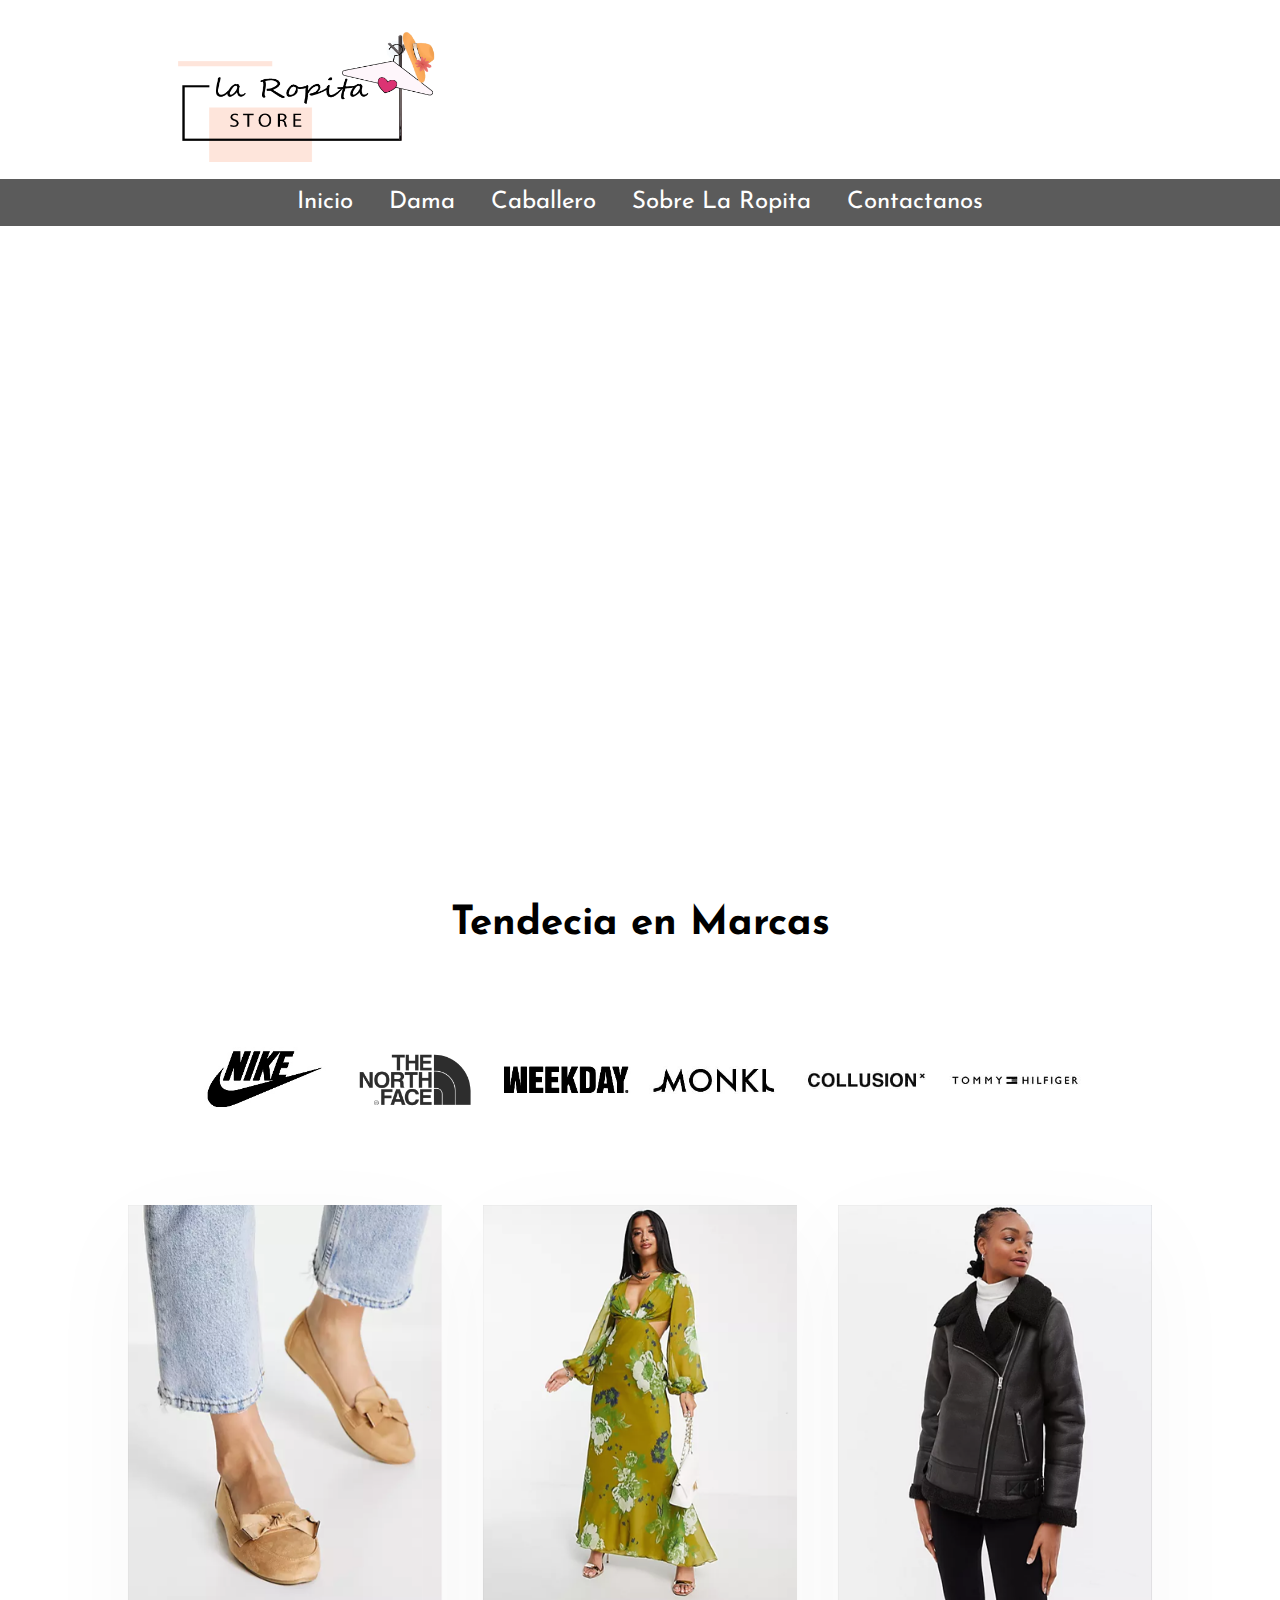
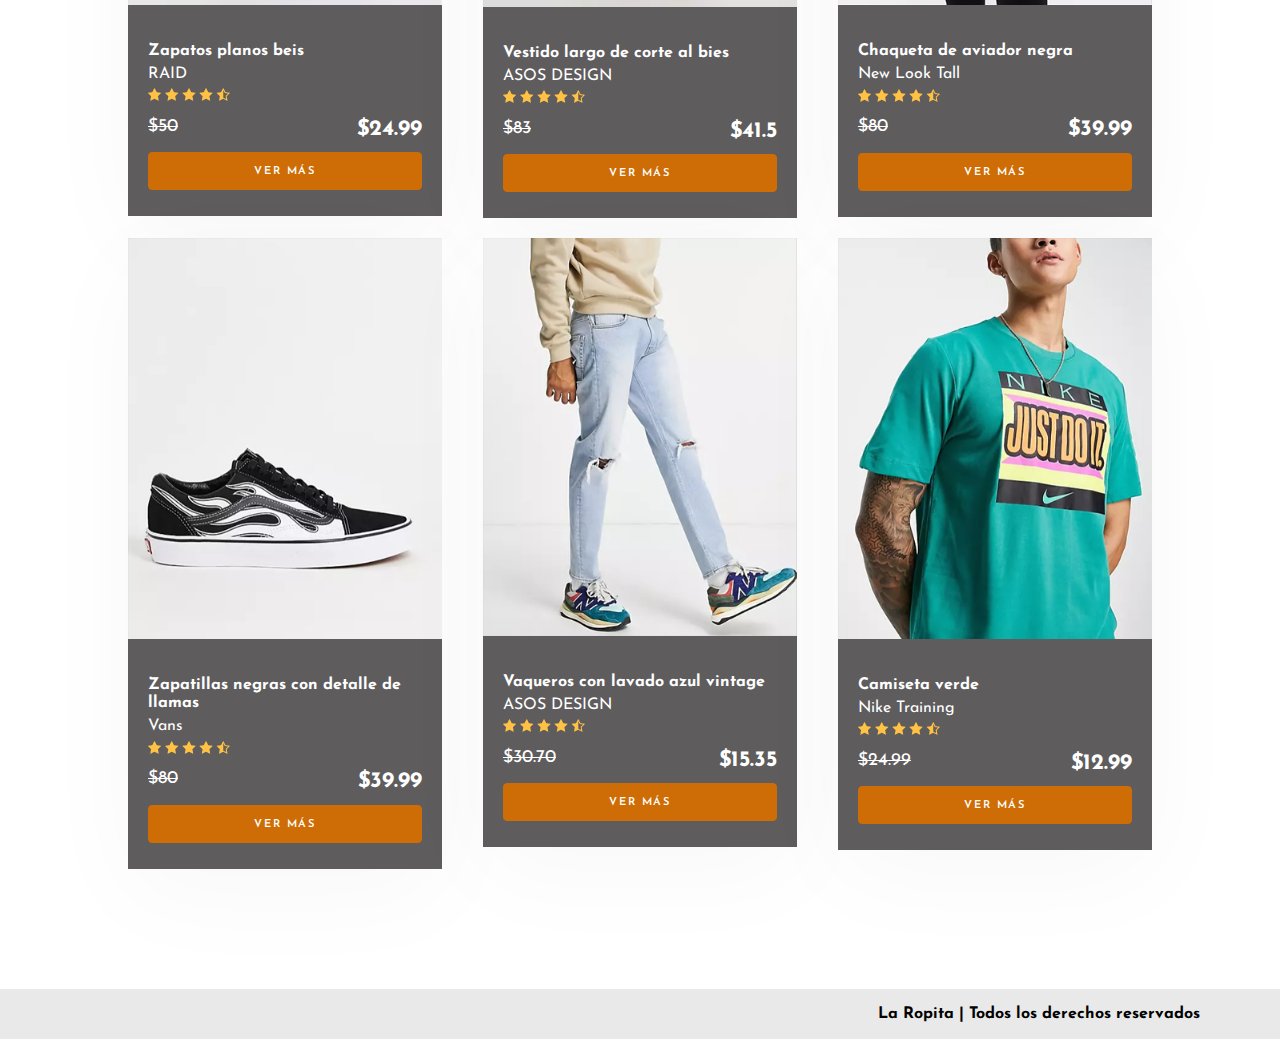
==== commit 2213d710: "Add files via upload" ====
--- a/index.html
+++ b/index.html
@@ -59,7 +59,7 @@
               <a
                 href="damas.html"
                 class="u-full-width button-primary button input agregar-carrito"
-                >Agregar Al Carrito</a
+                >Ver más</a
               >
             </div>
           </div>
@@ -75,7 +75,7 @@
               <a
                 href="damas.html"
                 class="u-full-width button-primary button input agregar-carrito"
-                >Agregar Al Carrito</a
+                >Ver más</a
               >
             </div>
           </div>
@@ -91,7 +91,7 @@
               <a
                 href="damas.html"
                 class="u-full-width button-primary button input agregar-carrito"
-                >Agregar Al Carrito</a
+                >Ver más</a
               >
             </div>
           </div>
@@ -111,7 +111,7 @@
               <a
                 href="#"
                 class="u-full-width button-primary button input agregar-carrito"
-                >Agregar Al Carrito</a
+                >Ver más</a
               >
             </div>
           </div>
@@ -127,7 +127,7 @@
               <a
                 href="#"
                 class="u-full-width button-primary button input agregar-carrito"
-                >Agregar Al Carrito</a
+                >Ver más</a
               >
             </div>
           </div>
@@ -143,7 +143,7 @@
               <a
                 href="#"
                 class="u-full-width button-primary button input agregar-carrito"
-                >Agregar Al Carrito</a
+                >Ver más</a
               >
             </div>
           </div>
